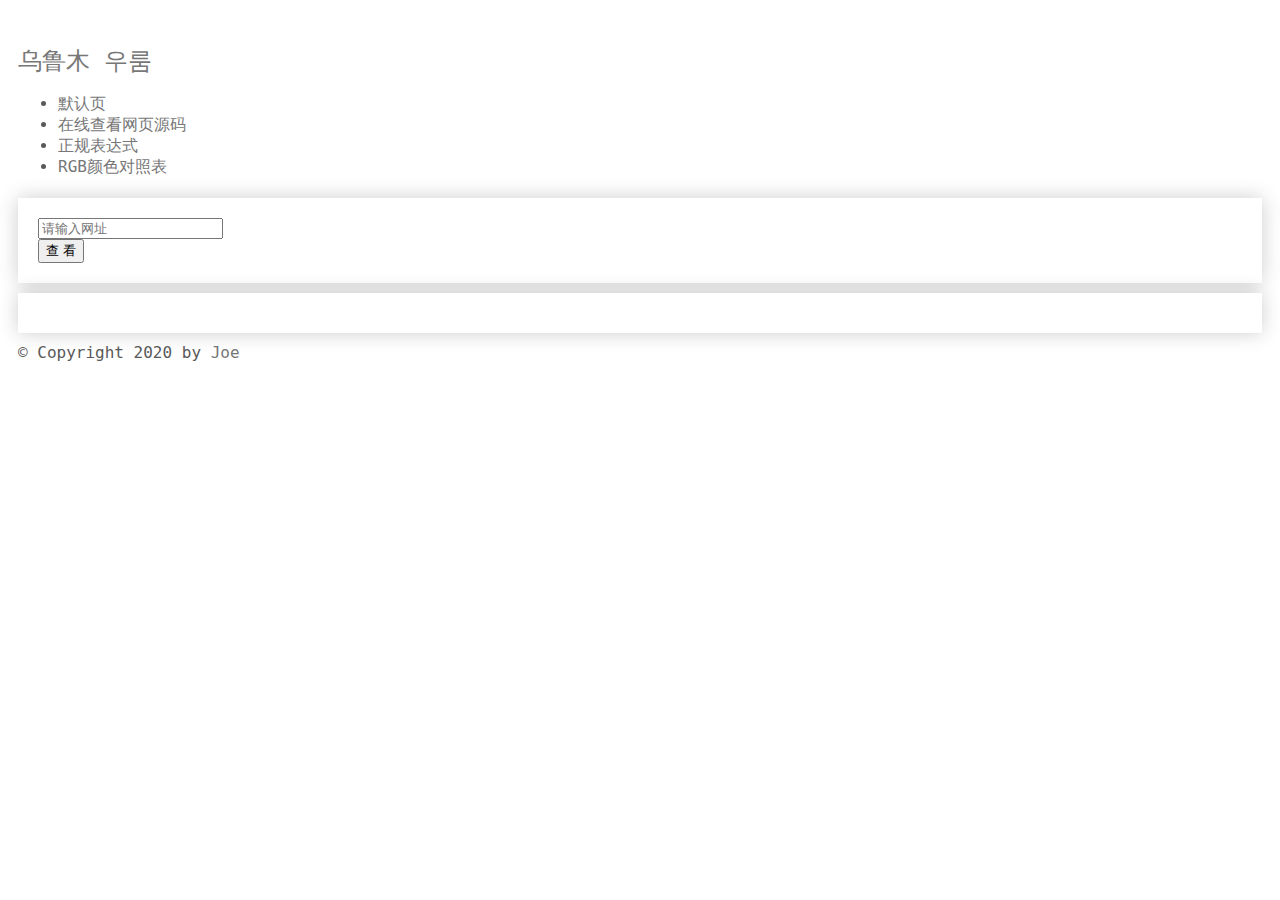
==== tool/index.html @ d8d6c54c "Add files via upload" ====
<!doctype html>
<html>
  <head>
    <meta charset="utf-8">
    <meta http-equiv="X-UA-Compatible" content="chrome=1">
    <title>乌鲁木-网页源码查看</title>
    <link rel="shortcut icon" href="../images/favicon.ico">
    <link rel="stylesheet" href="../images/styles.css">
    <link rel="stylesheet" href="../js/search.css">
    <meta name="viewport" content="width=device-width">
    <!--[if lt IE 9]>
    <script src="//html5shiv.googlecode.com/svn/trunk/html5.js"></script>
    <![endif]-->
     <meta name="keywords" content="源代码查看,如何查看网页源代码,查看网页源代码工具" />
     <meta name="description" content="通过模拟蜘蛛来查看网页源代码，可以查出页面蜘蛛访问是否正常。" /> 
    <script>//<script data-ad-client="ca-pub-5414095334113187" async src="https://pagead2.googlesyndication.com/pagead/js/adsbygoogle.js"></script>
    <script>var _hmt = _hmt || [];(function() {var hm = document.createElement("script");hm.src = "https://hm.baidu.com/hm.js?8746c66dcb138cc274daaa63111382a9";var s = document.getElementsByTagName("script")[0]; s.parentNode.insertBefore(hm, s);})();</script>

  </head>
  <body>
    <div class="wrapper">
      <header>
        <p><a href="/"><h2>乌鲁木 우룸</h2></a></p>

        <ul>
          <li><a href="index.html">默认页</a></li>
          <li><a href="code.html">在线查看网页源码</a></li>
	        <li><a href="regex.html">正规表达式</a></li>
          <li><a href="color.html">RGB颜色对照表</a></li>
        </ul>
        <p></p><p></p>
      </header>
      
<section>

<div class="entry clearfix">
<div id="index-card">
<div id="header" class="searchbox-exp has-background-bubble">
<div id="userinfo-wrap" class="has-background-userinfo-bubble">

<div  id="index-form">
<div class="con-wrap">
<input type="search" id="url" class="se-input" placeholder="请输入网址">
<div class="se-inner"><button id="index-bn" onclick="GetCode()" type="button">查 看</button></div>
</div>
</div>

</div>
</div>
</div>
</div>
 

			<div class="entry clearfix" id="code">
			</div>

      <div>© Copyright 2020 by <a href="https://www.wuroom.com/" target="_blank">Joe</a></div>
      </section>     
      <footer> 
      	</footer>
    </div>
    <script type="text/javascript" src="https://libs.baidu.com/jquery/2.1.4/jquery.min.js"></script>
    <script src="../js/vip.js"></script>
  </body>
</html>
---- images/styles.css ----
body {
  background-color: #fff;
  padding:10px;
  padding-top:20px;
  font-family:"Microsoft YaHei",Menlo,"Meslo LG",monospace;
  color:#595959;
  font-weight:400;
}

h1, h2, h3, h4, h5, h6 {
  color:#222;
  margin:0 0 20px;
}

p, ul, ol, table, pre, dl {
  margin:0 0 20px;
}

h1, h2, h3 {
  line-height:1.1;
}

h1 {
  font-size:38px;
  font-weight: 500;
}

h2 {
  color:#393939;
  font-weight: 500;
}

h3, h4, h5, h6 {
  color:#494949;
  font-weight: 500;
}

a {
  color:#777;
  text-decoration:none;
}

a:hover {
  color:#FF8000;
}

a small {
  font-size:11px;
  color:#777;
  margin-top:-0.3em;
  display:block;
}

a:hover small {
  color:#777;
}



blockquote {
  border-left:1px solid #e5e5e5;
  margin:0;
  padding:0 0 0 20px;
  font-style:italic;
}

code, pre {
  font-family:"Microsoft YaHei",Menlo,"Meslo LG",monospace;
  color:#333;
}

pre {
  padding:8px 15px;
  background: #f8f8f8;
  border-radius:5px;
  border:1px solid #e5e5e5;
  overflow-x: auto;
}


img {
  max-width:100%;
}

.wrapper {
  width:100%;
  margin:0 auto;
}
section {
  width:100%;
  padding-bottom:50px;
}

small {
  font-size:11px;
}

hr {
  border:0;
  background:#e5e5e5;
  height:1px;
  margin:0 0 20px;
}

footer {
  width:auto;
  float:left;
  position:fixed;
  
  bottom:20px;
  -webkit-font-smoothing:subpixel-antialiased;
}

.clearfix:before,.clearfix:after{content:'\0020';display:block;overflow:hidden;visibility:hidden;width:0;height:0}.clearfix:after{clear:both}.clearfix{zoom:1}
.entry{margin-bottom:10px;padding:20px;background:#FFF;box-shadow:0 0 5px rgba(0,0,0,0.2);-moz-box-shadow:0 0 5px rgba(0,0,0,0.2);-webkit-box-shadow:0 0 20px rgba(0,0,0,0.2);position:relative}
.entry-content p{margin:0 0 1em}
.entry img:hover{background-color:#BCDEE8}
.entry-content a{border-bottom:0px dashed #CCC}
.entry-content a:hover{border-bottom:0px dashed #424242;color:#FF8000;text-decoration:none}


.post-title{color:#424242}.post-title:hover{color:#424242}.post-title-r{color:#424242;float:right}
.post-meta{font-size:14px;color:#000;padding:7px 0px;margin-bottom:20px;margin-top:10px;border-top:1px dashed #c2c2c2;border-bottom:1px dashed #c2c2c2}

.eye-r{color:#808080;float:right}
.eye-hand{cursor:pointer;}
.eye-hand:hover{color:#FF8000}

img.thumb {
	border:0px solid #666;
	float: left;
	margin: 14px 14px 14px 14px;
	padding: 0px;
	padding: 0px;
	max-width: 500px;
	max-height:500px;
	vertical-align:middle;
	overflow:hidden;
	clear:both;
}

.tvid span {
  display: inline-block;
  padding: 8px;
  width: 20px;
  height: 20px;
  border-radius: 10px;
  text-align: center;
}
.tvid a:visited {
color:#FF8000;
}
.vip label{
  display: inline-block;
  width: 20%;
}

.mbtn {
    background-color: #4CAF50; /* Green */
    border: none;
    color: white;
    padding: 8px 10px;
    text-align: center;
    text-decoration: none;
    display: inline-block;
    margin: 0px 2px;
    -webkit-transition-duration: 0.4s; /* Safari */
    transition-duration: 0.4s;
    cursor: pointer;
    position: absolute;
}
.btn1 {
    background-color: white;
    color: black;
    border: 1px solid #555555;
}
.btn1:hover {
    background-color: #555555;
    color: white;
}
.btn2 {
    background-color: white; 
    color: black; 
    border: 2px solid #008CBA;
}
.btn2:hover {
    background-color: #008CBA;
    color: white;
}
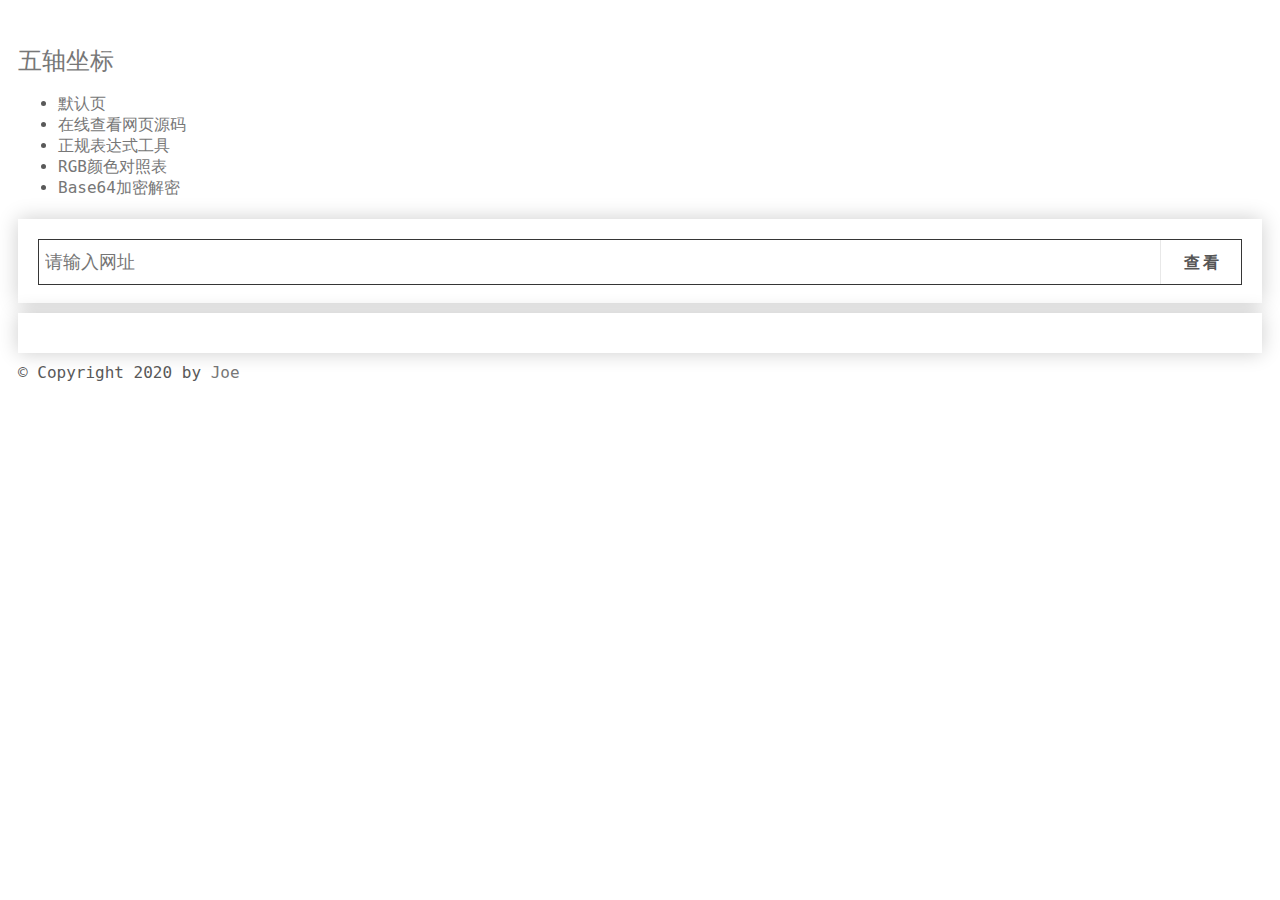
==== commit b2d9a42c: "Update index.html" ====
--- a/tool/index.html
+++ b/tool/index.html
@@ -3,7 +3,7 @@
   <head>
     <meta charset="utf-8">
     <meta http-equiv="X-UA-Compatible" content="chrome=1">
-    <title>乌鲁木-网页源码查看</title>
+    <title>五轴坐标-网页源码查看</title>
     <link rel="shortcut icon" href="../images/favicon.ico">
     <link rel="stylesheet" href="../images/styles.css">
     <link rel="stylesheet" href="../js/search.css">
@@ -20,13 +20,14 @@
   <body>
     <div class="wrapper">
       <header>
-        <p><a href="/"><h2>乌鲁木 우룸</h2></a></p>
+        <p><a href="/"><h2>五轴坐标</h2></a></p>
 
         <ul>
           <li><a href="index.html">默认页</a></li>
           <li><a href="code.html">在线查看网页源码</a></li>
-	        <li><a href="regex.html">正规表达式</a></li>
+	        <li><a href="regex.html">正规表达式工具</a></li>
           <li><a href="color.html">RGB颜色对照表</a></li>
+          <li><a href="base64.html">Base64加密解密</a></li>
         </ul>
         <p></p><p></p>
       </header>
--- a/js/search.css
+++ b/js/search.css
@@ -0,0 +1,263 @@
+
+#index-form {
+	height: 44px;
+	margin: 0 16px;
+	border: 1px solid #d2d2d2;
+	-webkit-border-radius: 2px;
+	border-radius: 2px;
+	background: #fff;
+	-webkit-box-shadow: 0 2px 0 0 rgba(0,0,0,.03);
+	box-shadow: 0 2px 0 0 rgba(0,0,0,.03)
+}
+#index-form .con-wrap {
+	display: -moz-box;
+	display: -webkit-box;
+	display: box;
+	width: 100%
+}
+.has-background .searchbox-exp #index-form {
+	height: 44px;
+	border: 0;
+	border: 1px solid #ddd;
+	-webkit-box-shadow: 0 1px 1px 2px rgba(51,51,51,.1);
+	box-shadow: 0 1px 1px 2px rgba(51,51,51,.1)
+}
+.searchbox-exp #index-form {
+	height: 44px;
+	margin: 0 0px;
+	border: 1px solid #363636;
+	-webkit-border-radius: 0;
+	border-radius: 0;
+	background: #fff;
+	-webkit-box-shadow: initial;
+	box-shadow: initial
+}
+.has-background .searchbox-exp #index-form {
+	border: 1px solid rgba(54,54,54,.2)
+}
+
+#index-card .his-wrap-new .history-clear {
+	height: 42px;
+	font-size: 14px;
+	line-height: 42px;
+	color: #555;
+	width: 100%;
+	padding: 0;
+	text-align: center
+}
+.searchbox-exp.is-qq .his-wrap-new #index-form #index-bn {
+	color: #fff;
+	background-color: #38f;
+	height: 46px;
+	top: -1px;
+	right: -1px
+}
+.searchbox-exp.is-qq .his-wrap-new #index-form #index-bn: before {
+	display: none
+}
+
+#url.animate {
+	-webkit-animation: ChangeColor 300ms linear
+}
+
+#url: : -webkit-input-placeholder {
+	font-size: 17px;
+	color: #ccc
+}
+#index-card .se-input: : -webkit-search-cancel-button {
+	display: none;
+	-webkit-appearance: none
+}
+#index-card .se-input,#index-card .se-encode {
+	display: block;
+	margin: 2px 0;
+	padding: 6px 35px 6px 6px;
+	font-size: 18px;
+	line-height: 24px;
+	-webkit-appearance: none;
+	-webkit-box-flex: 1;
+	-moz-box-flex: 1;
+	box-flex: 1;
+	-webkit-tap-highlight-color: rgba(0,0,0,0)
+}
+#index-card .se-input {
+	overflow: hidden;
+	height: 44px;
+	margin: 0;
+	padding: 7px 7px 7px 6px;
+	font-family: Arial,Helvetica,sans-serif;
+	line-height: 28px;
+	-webkit-border-radius: 0;
+	border-radius: 0;
+	resize: none
+}
+.has-background #index-card .se-input {
+	height: 44px;
+	padding-top: 8px;
+	padding-bottom: 8px
+}
+#index-card .se-input {
+	width:100%;
+	height: 44px
+}
+#index-card .se-input: focus {
+	outline: 0
+}
+
+#index-card .se-inner {
+
+	width: 82px
+}
+#index-card .searchbox-exp .se-inner {
+	width: 81px
+}
+
+.searchbox-exp #index-bn {
+	position: absolute;
+	top: 1px;
+	right: 1px;
+	box-sizing: inherit;
+	width: 60px;
+	height: 44px;
+	padding: 0 10px;
+	border: 0;
+	border-left: 1px solid #e8e8e8;
+	font-size: 16px;
+	font-weight: 700;
+	line-height: 46px;
+	white-space: nowrap;
+	letter-spacing: -1px;
+	color: #555555;
+	border-top-right-radius: initial;
+	-webkit-border-top-right-radius: initial;
+	border-bottom-right-radius: initial;
+	-webkit-border-bottom-right-radius: initial;
+	background: #fff;
+	text-shadow: none;
+	-webkit-user-select: none;
+	user-select: none
+}
+.searchbox-exp #index-bn.qm-activity {
+	color: #333
+}
+.searchbox-exp #index-bn: active {
+	background-color: #e8e8e8
+}
+.searchbox-exp #index-bn:hover {
+    background-color: #555555;
+    color: white;
+}
+.searchbox-exp.is-qq #index-bn {
+	top: -1px;
+	right: -1px;
+	height: 46px;
+	border-left: 1px solid #38f;
+	font-weight: 400;
+	color: #fff;
+	background: #38f
+}
+.searchbox-exp.is-qq #index-bn.qm-activity {
+	background: #363636;
+	border-left: #363636
+}
+#index-card .se-form-def-hot #index-bn {
+	display: none;
+}
+
+.has-background #index-card {
+	position: relative;
+	z-index: 0
+}
+.has-background #index-card .skin-link {
+	position: absolute;
+	top: 50px;
+	left: 0;
+	display: block;
+	width: 100%;
+	height: 82px;
+	cursor: pointer
+}
+.has-background #page,.has-background #index-card {
+	height: auto
+}
+#header {
+	background-color: #fff;
+}
+.has-background #header {
+	background: none;
+}
+#userinfo-wrap {
+	position: relative;
+	height: 35px;
+	margin-bottom: 9px
+}
+
+.has-background-bubble .has-background-userinfo-bubble .index-banner {
+	position: absolute;
+	height: 21px;
+	line-height: 21px;
+	-moz-border-radius: 3px;
+	-webkit-border-radius: 3px;
+	border-radius: 3px;
+	background: none;
+	border: 1px solid #d8d8d8;
+	right: 56px!important;
+	top: 12px!important;
+	opacity: 0;
+	z-index: 10;
+	-webkit-transition: opacity .3s;
+	-moz-transition: opacity .3s;
+	-o-transition: opacity .3s;
+	transition: opacity .3s;
+}
+.has-background-bubble .has-background-userinfo-bubble #userinfo-wraps {
+	position: relative;
+	top: 0;
+	right: 0;
+	width: auto;
+	height: auto;
+}
+.has-background-bubble .has-background-userinfo-bubble .square-banner-bgicon {
+	border: none;
+	padding-right: 16px;
+	right: 36px !important;
+}
+.has-background-bubble .has-background-userinfo-bubble .square-banner-bgicon img {
+	height: 23px;
+	padding: 0;
+}
+.has-background-bubble .has-background-userinfo-bubble .square-banner-bgicon .square-banner-text {
+	display: none;
+}
+.has-background-bubble .has-background-userinfo-bubble .index-banner {
+	position: absolute;
+	height: 21px;
+	line-height: 21px;
+	-moz-border-radius: 3px;
+	-webkit-border-radius: 3px;
+	border-radius: 3px;
+	background: none;
+	border: 1px solid #d8d8d8;
+	right: 56px!important;
+	top: 12px!important;
+	opacity: 0;
+	z-index: 10;
+	-webkit-transition: opacity .3s;
+	-moz-transition: opacity .3s;
+	-o-transition: opacity .3s;
+	transition: opacity .3s;
+}
+
+.searchbox-exp input,button,textarea {
+	-webkit-box-sizing: border-box;
+	box-sizing: border-box;
+	border: 0;
+	border-radius: 0;
+	background: transparent;
+	-webkit-appearance: none
+}
+.searchbox-exp input:focus { outline: none; }
+.searchbox-exp button:focus { outline: none; }
+.searchbox-exp button:active{
+  opacity: 0.5;
+}